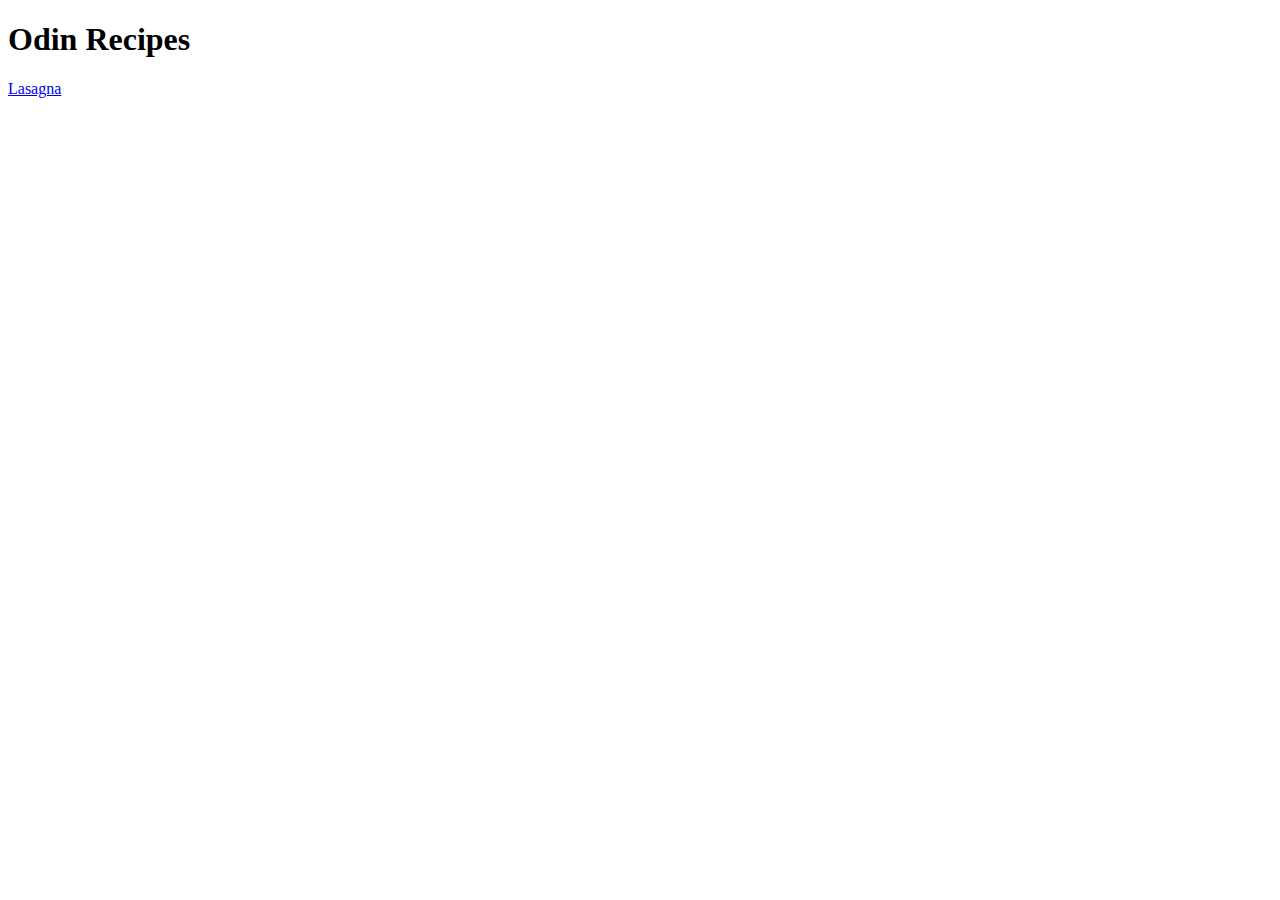
==== index.html @ 3179060d "Make home page and 1st recipe page" ====
<!DOCTYPE html>
<html lang="en">

<head>
    <meta charset="UTF-8">
    <meta name="viewport" content="width=device-width, initial-scale=1.0">
    <title>Odin Recipes</title>
</head>

<body>
    <h1>Odin Recipes</h1>
    <a href="recipes/lasagna.html">Lasagna</a>
</body>

</html>
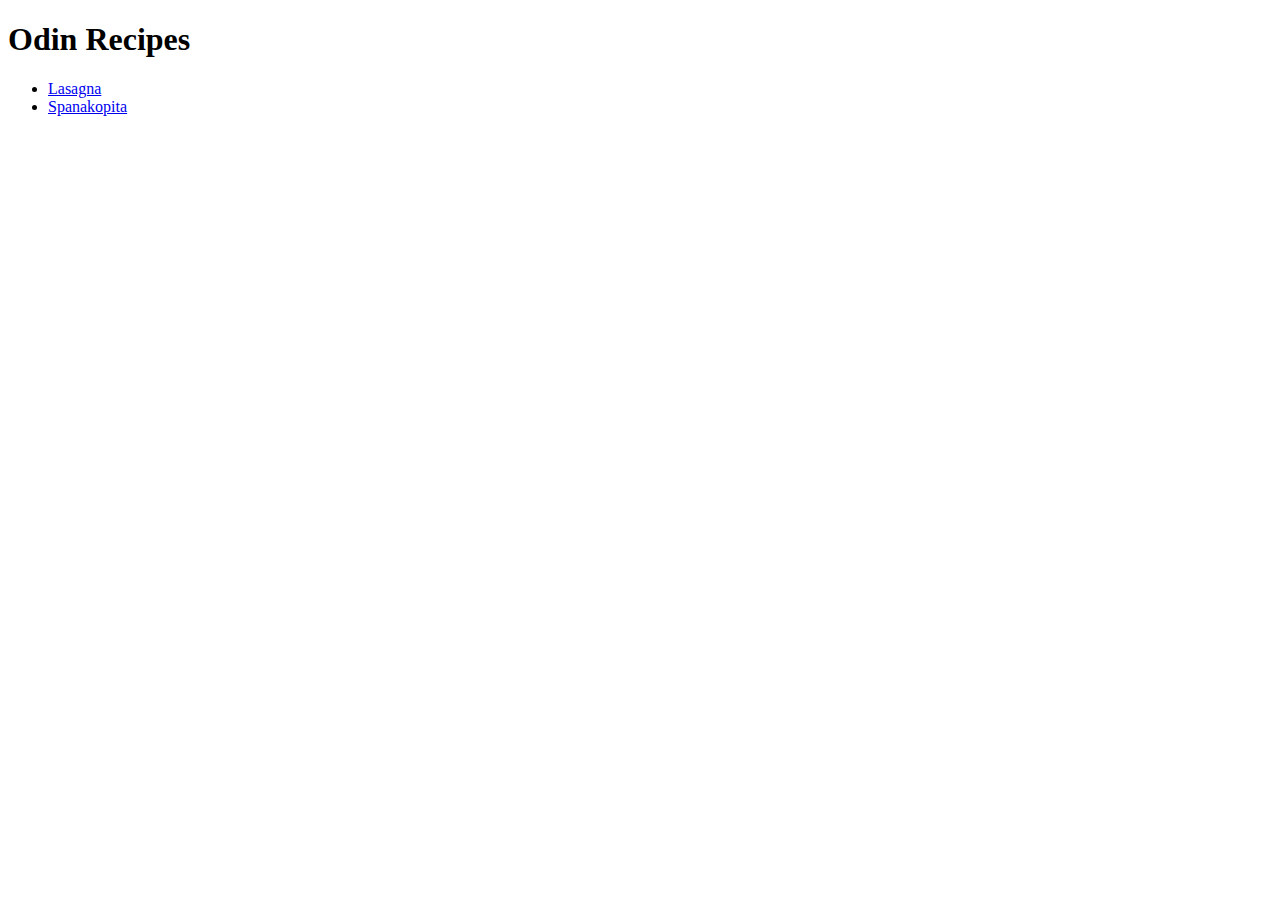
==== commit bfe5cb9e: "Finish spanakopita recipe page" ====
--- a/index.html
+++ b/index.html
@@ -9,7 +9,10 @@
 
 <body>
     <h1>Odin Recipes</h1>
-    <a href="recipes/lasagna.html">Lasagna</a>
+    <ul>
+        <li><a href="recipes/lasagna.html">Lasagna</a></li>
+        <li><a href="recipes/spanakopita.html">Spanakopita</a></li>
+    </ul>
 </body>
 
 </html>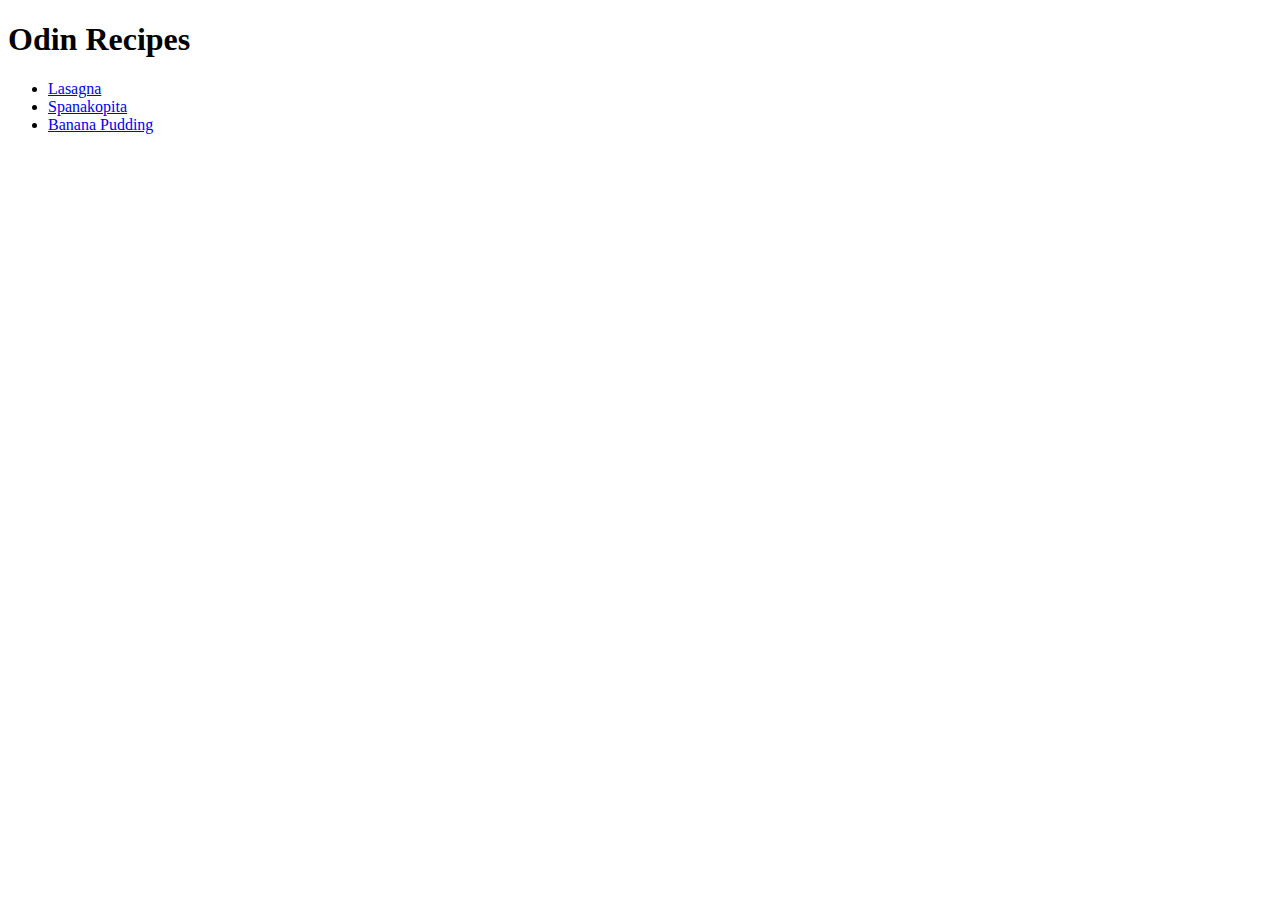
==== commit be954c99: "Finish banana pudding recipe page" ====
--- a/index.html
+++ b/index.html
@@ -12,6 +12,7 @@
     <ul>
         <li><a href="recipes/lasagna.html">Lasagna</a></li>
         <li><a href="recipes/spanakopita.html">Spanakopita</a></li>
+        <li><a href="recipes/banana_pudding.html">Banana Pudding</a></li>
     </ul>
 </body>
 
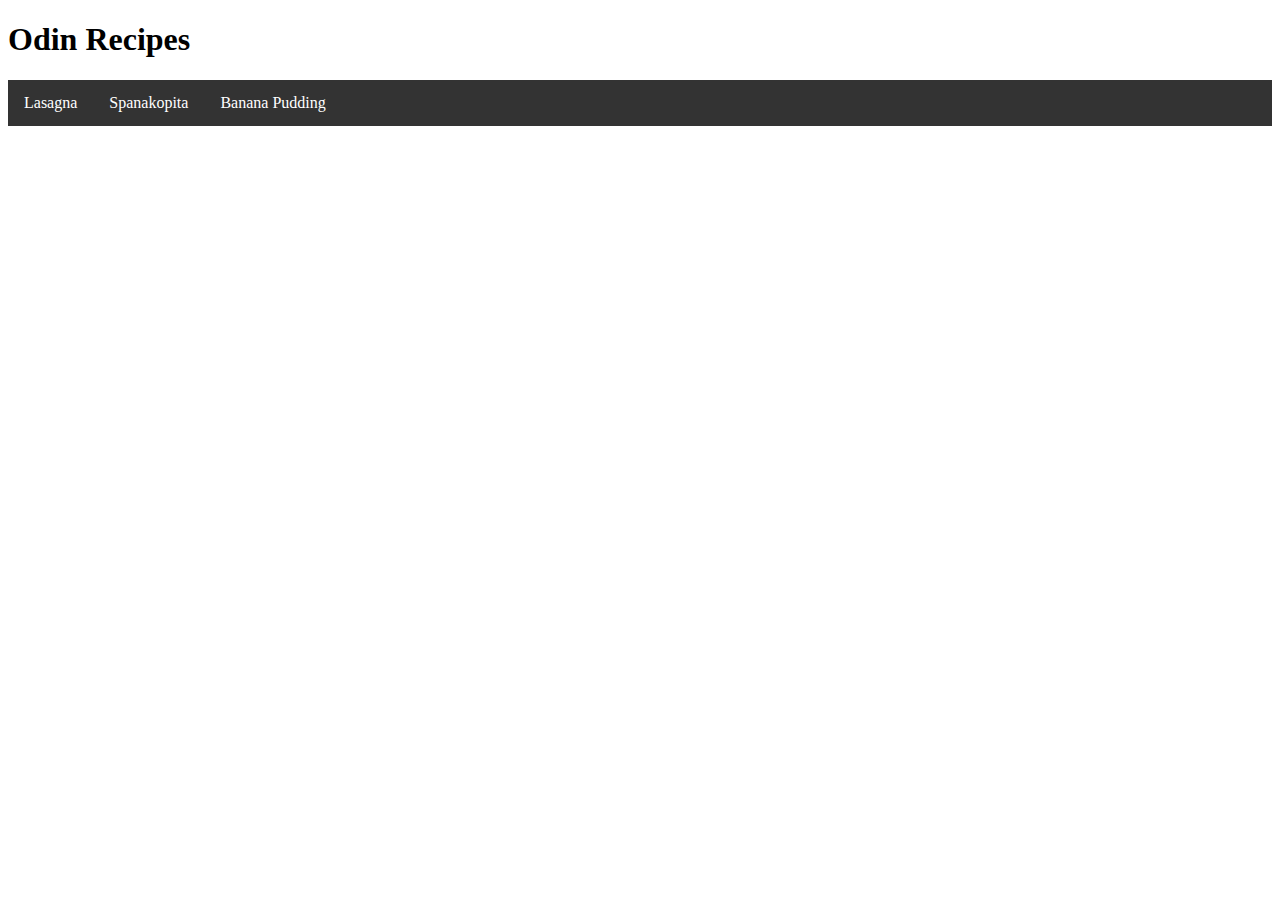
==== commit 82854c3c: "Add styles and links" ====
--- a/index.html
+++ b/index.html
@@ -5,6 +5,7 @@
     <meta charset="UTF-8">
     <meta name="viewport" content="width=device-width, initial-scale=1.0">
     <title>Odin Recipes</title>
+    <link rel="stylesheet" href="style.css">
 </head>
 
 <body>
--- a/style.css
+++ b/style.css
@@ -0,0 +1,23 @@
+ul {
+    list-style-type: none;
+    margin: 0;
+    padding: 0;
+    overflow: hidden;
+    background-color: #333;
+}
+
+li {
+    float: left;
+}
+
+li a {
+    display: block;
+    color: white;
+    text-align: center;
+    padding: 14px 16px;
+    text-decoration: none;
+}
+
+li a:hover {
+    background-color: #111;
+}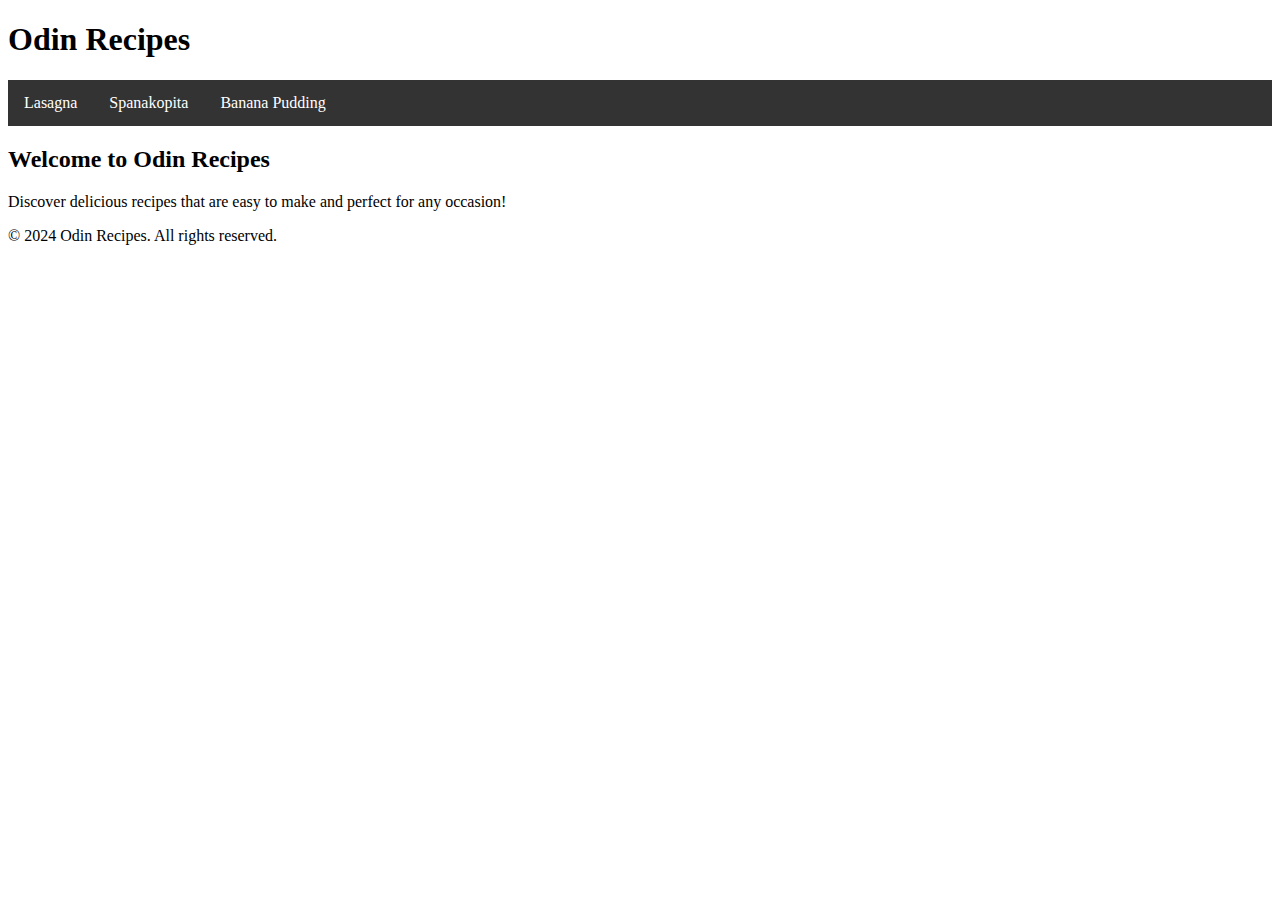
==== commit 452afee4: "Add scemantic tags to HTML files" ====
--- a/index.html
+++ b/index.html
@@ -9,12 +9,25 @@
 </head>
 
 <body>
-    <h1>Odin Recipes</h1>
-    <ul>
-        <li><a href="recipes/lasagna.html">Lasagna</a></li>
-        <li><a href="recipes/spanakopita.html">Spanakopita</a></li>
-        <li><a href="recipes/banana_pudding.html">Banana Pudding</a></li>
-    </ul>
+    <header>
+        <h1>Odin Recipes</h1>
+        <nav>
+            <ul>
+                <li><a href="recipes/lasagna.html">Lasagna</a></li>
+                <li><a href="recipes/spanakopita.html">Spanakopita</a></li>
+                <li><a href="recipes/banana_pudding.html">Banana Pudding</a></li>
+            </ul>
+        </nav>
+    </header>
+    <main>
+        <section>
+            <h2>Welcome to Odin Recipes</h2>
+            <p>Discover delicious recipes that are easy to make and perfect for any occasion!</p>
+        </section>
+    </main>
+    <footer>
+        <p>© 2024 Odin Recipes. All rights reserved.</p>
+    </footer>
 </body>
 
 </html>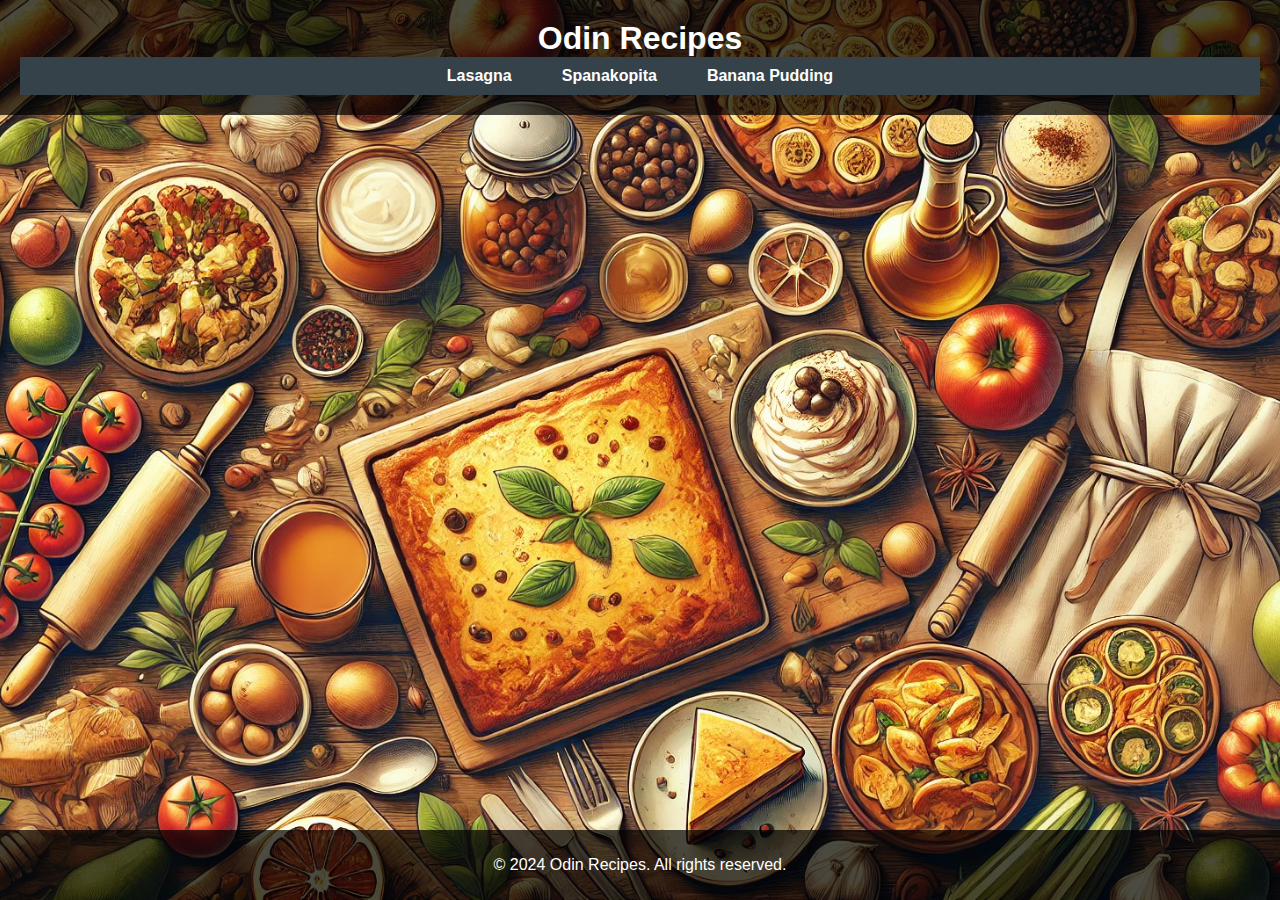
==== commit 1d3d40fe: "Finish the site for now" ====
--- a/index.html
+++ b/index.html
@@ -8,7 +8,8 @@
     <link rel="stylesheet" href="style.css">
 </head>
 
-<body>
+<body class="background-container">
+    <img src="./cover.webp" alt="A delicious spread of various food items" class="background-image">
     <header>
         <h1>Odin Recipes</h1>
         <nav>
@@ -19,12 +20,6 @@
             </ul>
         </nav>
     </header>
-    <main>
-        <section>
-            <h2>Welcome to Odin Recipes</h2>
-            <p>Discover delicious recipes that are easy to make and perfect for any occasion!</p>
-        </section>
-    </main>
     <footer>
         <p>© 2024 Odin Recipes. All rights reserved.</p>
     </footer>
--- a/style.css
+++ b/style.css
@@ -1,23 +1,120 @@
-ul {
-    list-style-type: none;
+/* General Styles */
+body {
+    font-family: Arial, sans-serif;
     margin: 0;
     padding: 0;
-    overflow: hidden;
-    background-color: #333;
+    background-image: url('../cover.webp');
+    /* Adjust the path to ensure it works for all HTML files */
+    background-size: cover;
+    background-position: center;
+    color: #fff;
+    display: flex;
+    flex-direction: column;
+    min-height: 100vh;
 }
 
-li {
-    float: left;
+a {
+    text-decoration: none;
+    color: #fff;
 }
 
-li a {
-    display: block;
-    color: white;
-    text-align: center;
-    padding: 14px 16px;
-    text-decoration: none;
+/* Background Image */
+.background-container {
+    position: relative;
+    width: 100%;
+    height: 100vh;
+    overflow: hidden;
 }
 
-li a:hover {
-    background-color: #111;
+.background-image {
+    position: absolute;
+    top: 0;
+    left: 0;
+    width: 100%;
+    height: 100%;
+    object-fit: cover;
+    z-index: -1;
+}
+
+/* Home Link */
+.home-link {
+    color: #e8491d;
+    font-weight: bold;
+    padding: 5px 10px;
+    border-radius: 5px;
+    transition: background 0.3s;
+}
+
+.home-link:hover {
+    background: #fff;
+    color: #e8491d;
+}
+
+/* Header */
+header {
+    background-color: rgba(0, 0, 0, 0.7);
+    padding: 20px;
+    text-align: center;
+}
+
+h1 {
+    margin: 0;
+}
+
+/* Navigation Bar */
+nav {
+    background: #35424a;
+    padding: 10px 0;
+}
+
+nav ul {
+    list-style: none;
+    padding: 0;
+    margin: 0;
+    display: flex;
+    justify-content: center;
+}
+
+nav ul li {
+    margin: 0 15px;
+}
+
+nav ul li a {
+    color: #fff;
+    text-decoration: none;
+    font-weight: bold;
+    padding: 5px 10px;
+    border-radius: 5px;
+    transition: background 0.3s;
+}
+
+nav ul li a:hover {
+    background: #e8491d;
+}
+
+/* Main Content */
+main {
+    max-width: 800px;
+    margin: 20px auto;
+    background: #ffffff;
+    padding: 20px;
+    border-radius: 8px;
+    box-shadow: 0 2px 10px rgba(0, 0, 0, 0.1);
+    color: #000;
+}
+
+img {
+    max-width: 100%;
+    height: auto;
+    display: block;
+    margin: 0 auto;
+}
+
+/* Footer */
+footer {
+    background-color: rgba(0, 0, 0, 0.7);
+    padding: 10px;
+    text-align: center;
+    margin-top: auto;
+    color: #fff;
 }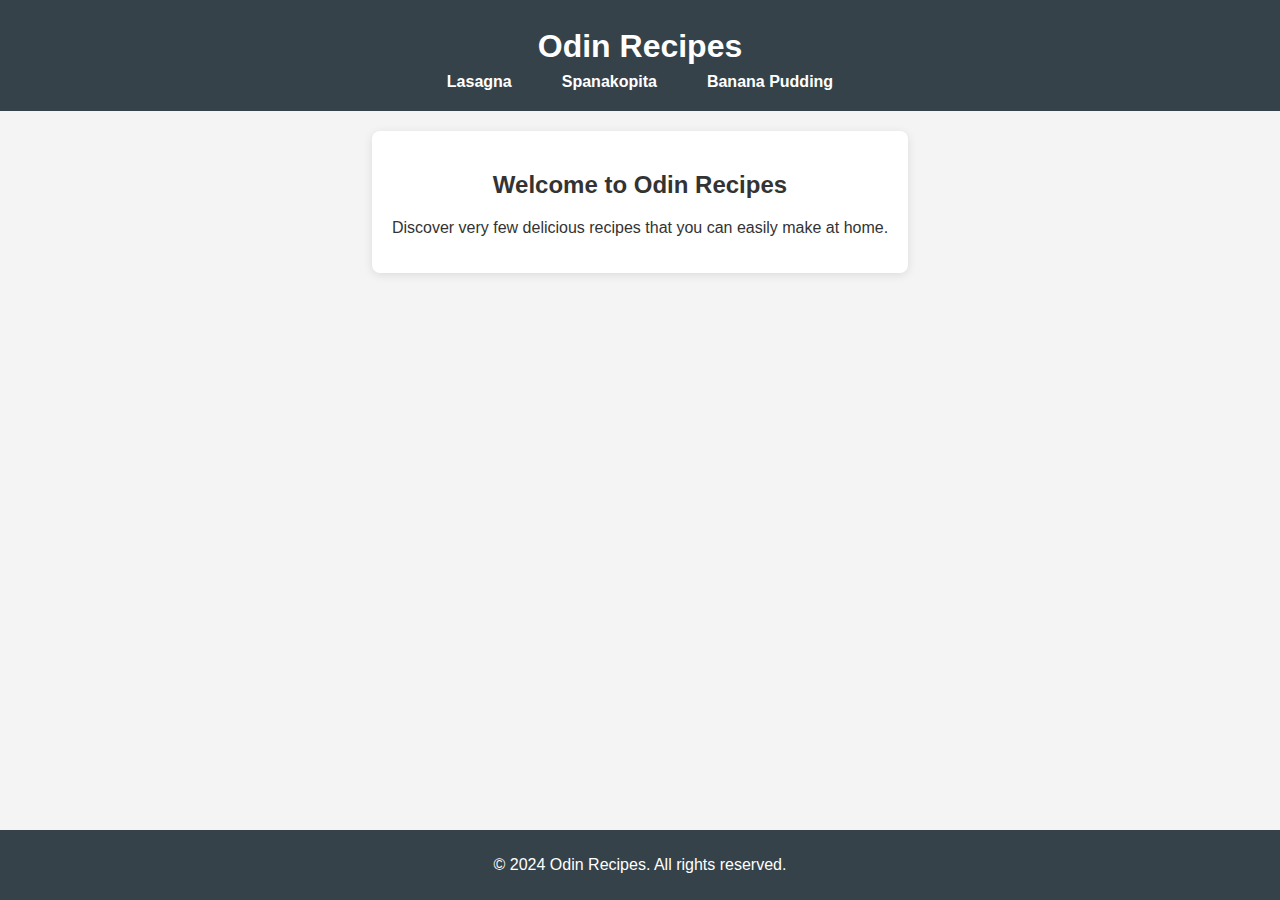
==== commit 66f29667: "Fix site layout" ====
--- a/index.html
+++ b/index.html
@@ -8,8 +8,7 @@
     <link rel="stylesheet" href="style.css">
 </head>
 
-<body class="background-container">
-    <img src="./cover.webp" alt="A delicious spread of various food items" class="background-image">
+<body>
     <header>
         <h1>Odin Recipes</h1>
         <nav>
@@ -20,6 +19,10 @@
             </ul>
         </nav>
     </header>
+    <main>
+        <h2>Welcome to Odin Recipes</h2>
+        <p>Discover very few delicious recipes that you can easily make at home.</p>
+    </main>
     <footer>
         <p>© 2024 Odin Recipes. All rights reserved.</p>
     </footer>
--- a/style.css
+++ b/style.css
@@ -1,13 +1,9 @@
-/* General Styles */
 body {
     font-family: Arial, sans-serif;
     margin: 0;
     padding: 0;
-    background-image: url('../cover.webp');
-    /* Adjust the path to ensure it works for all HTML files */
-    background-size: cover;
-    background-position: center;
-    color: #fff;
+    background-color: #f4f4f4;
+    color: #333;
     display: flex;
     flex-direction: column;
     min-height: 100vh;
@@ -15,56 +11,24 @@
 
 a {
     text-decoration: none;
-    color: #fff;
+    color: #35424a;
 }
 
-/* Background Image */
-.background-container {
-    position: relative;
-    width: 100%;
-    height: 100vh;
-    overflow: hidden;
-}
-
-.background-image {
-    position: absolute;
-    top: 0;
-    left: 0;
-    width: 100%;
-    height: 100%;
-    object-fit: cover;
-    z-index: -1;
-}
-
-/* Home Link */
-.home-link {
-    color: #e8491d;
-    font-weight: bold;
-    padding: 5px 10px;
-    border-radius: 5px;
-    transition: background 0.3s;
-}
-
-.home-link:hover {
-    background: #fff;
-    color: #e8491d;
-}
-
-/* Header */
 header {
-    background-color: rgba(0, 0, 0, 0.7);
+    background-color: #35424a;
+    color: #fff;
     padding: 20px;
     text-align: center;
 }
 
-h1 {
+header h1 {
     margin: 0;
+    padding: 8px
 }
 
-/* Navigation Bar */
-nav {
-    background: #35424a;
-    padding: 10px 0;
+h2,
+h3 {
+    text-align: center;
 }
 
 nav ul {
@@ -89,10 +53,9 @@
 }
 
 nav ul li a:hover {
-    background: #e8491d;
+    background: #42cdf0;
 }
 
-/* Main Content */
 main {
     max-width: 800px;
     margin: 20px auto;
@@ -100,7 +63,12 @@
     padding: 20px;
     border-radius: 8px;
     box-shadow: 0 2px 10px rgba(0, 0, 0, 0.1);
-    color: #000;
+}
+
+main ul {
+    display: flex;
+    flex-direction: column;
+    align-items: center;
 }
 
 img {
@@ -110,11 +78,10 @@
     margin: 0 auto;
 }
 
-/* Footer */
 footer {
-    background-color: rgba(0, 0, 0, 0.7);
+    background-color: #35424a;
+    color: #fff;
     padding: 10px;
     text-align: center;
     margin-top: auto;
-    color: #fff;
 }